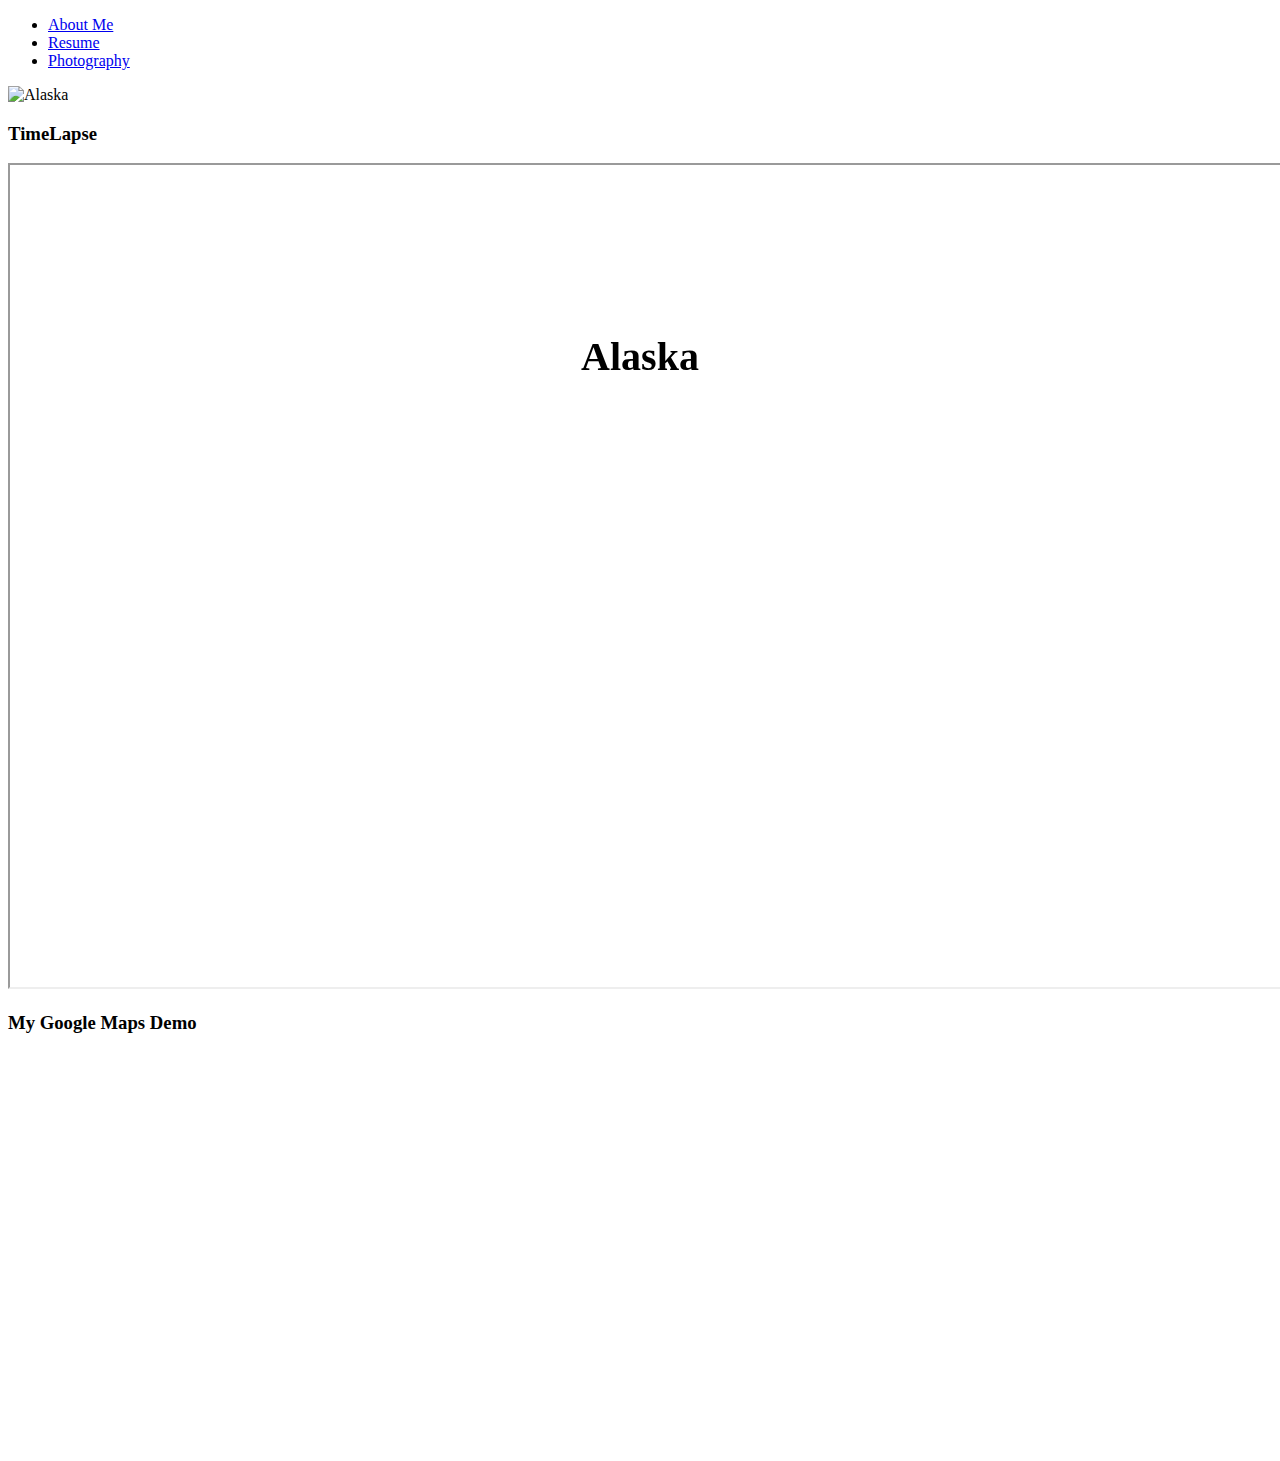
==== photography.html @ 10b3a90c "Update photography.html" ====
<!DOCTYPE html>
<html>
<head>
  <meta charset="UTF-8">
  <title>Photos</title>
	
	<style>
body{
	backgorund color="#ffffff"
		}
.mySlides {display:none;}

#image1{
width: 1423px;
height: 822px;
float: center;
}
#image2{
width: 1423px;
height: 822px;
float: center;
}
#image3{
width: 1423px;
height: 822px;
float: center;
}
#image4{
width: 1423px;
height: 822px;
float: center;
}
#image5{
width: 1423px;
height: 822px;
float: center;
}

h2 { 
   position: absolute; 
   top: 200px; 
   left: 0; 
   width: 100%; 
}

#h61{
text-align: center;
top: 300px; 
}

#h62{
text-align: center;
top: 300px; 
}

#h63{
text-align: center;
top: 300px; 
}
		
#h64{
text-align: center;
top: 300px; 
}
#h65{
text-align: center;
top: 300px; 
}
.video {display: none:}

#video1{
width: 1423px;
height: 822px;
float: center;
}

#map {
        height: 400px;
        width: 100%;
       }

</style>
	
</head>

<body>

<nav class="nav1">

		<ul>
			<li><a href="index.html">About Me</a></li>
			<li><a href="resume.html">Resume</a></li>
       		<li><a href="photography.html">Photography</a></li>
  	  </ul>
    </nav>

<div class="mySlides">
  <img id = "image5" src="images/alaska.JPG" alt="Alaska">
  	<h2 id = "h65" style="font-size:40px;">Alaska</h2>
</div>

<div class="mySlides">
  <img id = "image1" src="images/glacier.JPG" alt="Glacier">
  <h2 id = "h61" style="font-size:38px;">Glacier Bay National Park</h2>
</div>

<div class="mySlides">
  <img id = "image2" src="images/jun.JPG" alt="Juneau">
  	<h2 id = "h62" style="font-size:38px;">Juneau</h2>
</div>

<div class="mySlides">
  <img id = "image3" src="images/hob.JPG" alt="Hobert Bay">
   	<h2 id = "h63" style="font-size:38px;">Hobart Bay</h2>
</div>

<div class="mySlides">
  <img id = "image4" src="images/star.JPG" alt="Cruise">
	<h2 id = "h64" style="font-size:38px;">Glacier Bay</h2>
</div>

<div class="video">
<h3>TimeLapse</h3>
		<iframe id = "video1" src="https://www.youtube.com/embed/vs0G0pxoSJo"></iframe>
</div>

<script>
var myIndex = 0;
carousel();

function carousel() {
    var i;
    var x = document.getElementsByClassName("mySlides");
    for (i = 0; i < x.length; i++) {
       x[i].style.display = "none";  
    }
    myIndex++;
    if (myIndex > x.length) {myIndex = 1}    
    x[myIndex-1].style.display = "block";  
    setTimeout(carousel, 3000); 
}

</script>

<h3>My Google Maps Demo</h3>
   	 <div id="map"></div>
   		 <script>
    		  function initMap() {
     		  var Alaska = {lat: 64.200841, lng: -149.493673};
     		  var Yellowstone = {lat: 44.427963, lng: -110.588455};
     		  var DeathValley = {lat: 36.505389, lng: -117.079408};
      		  var map = new google.maps.Map(document.getElementById('map'), {
         	  	zoom: 2,
         		 center: Alaska,
         		 mapTypeId: 'satellite'
     	   });
        var marker = new google.maps.Marker({
          position: Alaska,
          map: map
        });
        var marker = new google.maps.Marker({
          position: Yellowstone,
          map: map
        });
        var marker = new google.maps.Marker({
          position: DeathValley,
          map: map
        });
      }
    </script>
    <script async defer
    src="https://maps.googleapis.com/maps/api/js?key=AIzaSyBAsibUq-mOtk0NHOF4sroa0RtWayt8fTo&callback=initMap">
    </script>
			
</body>
</html>
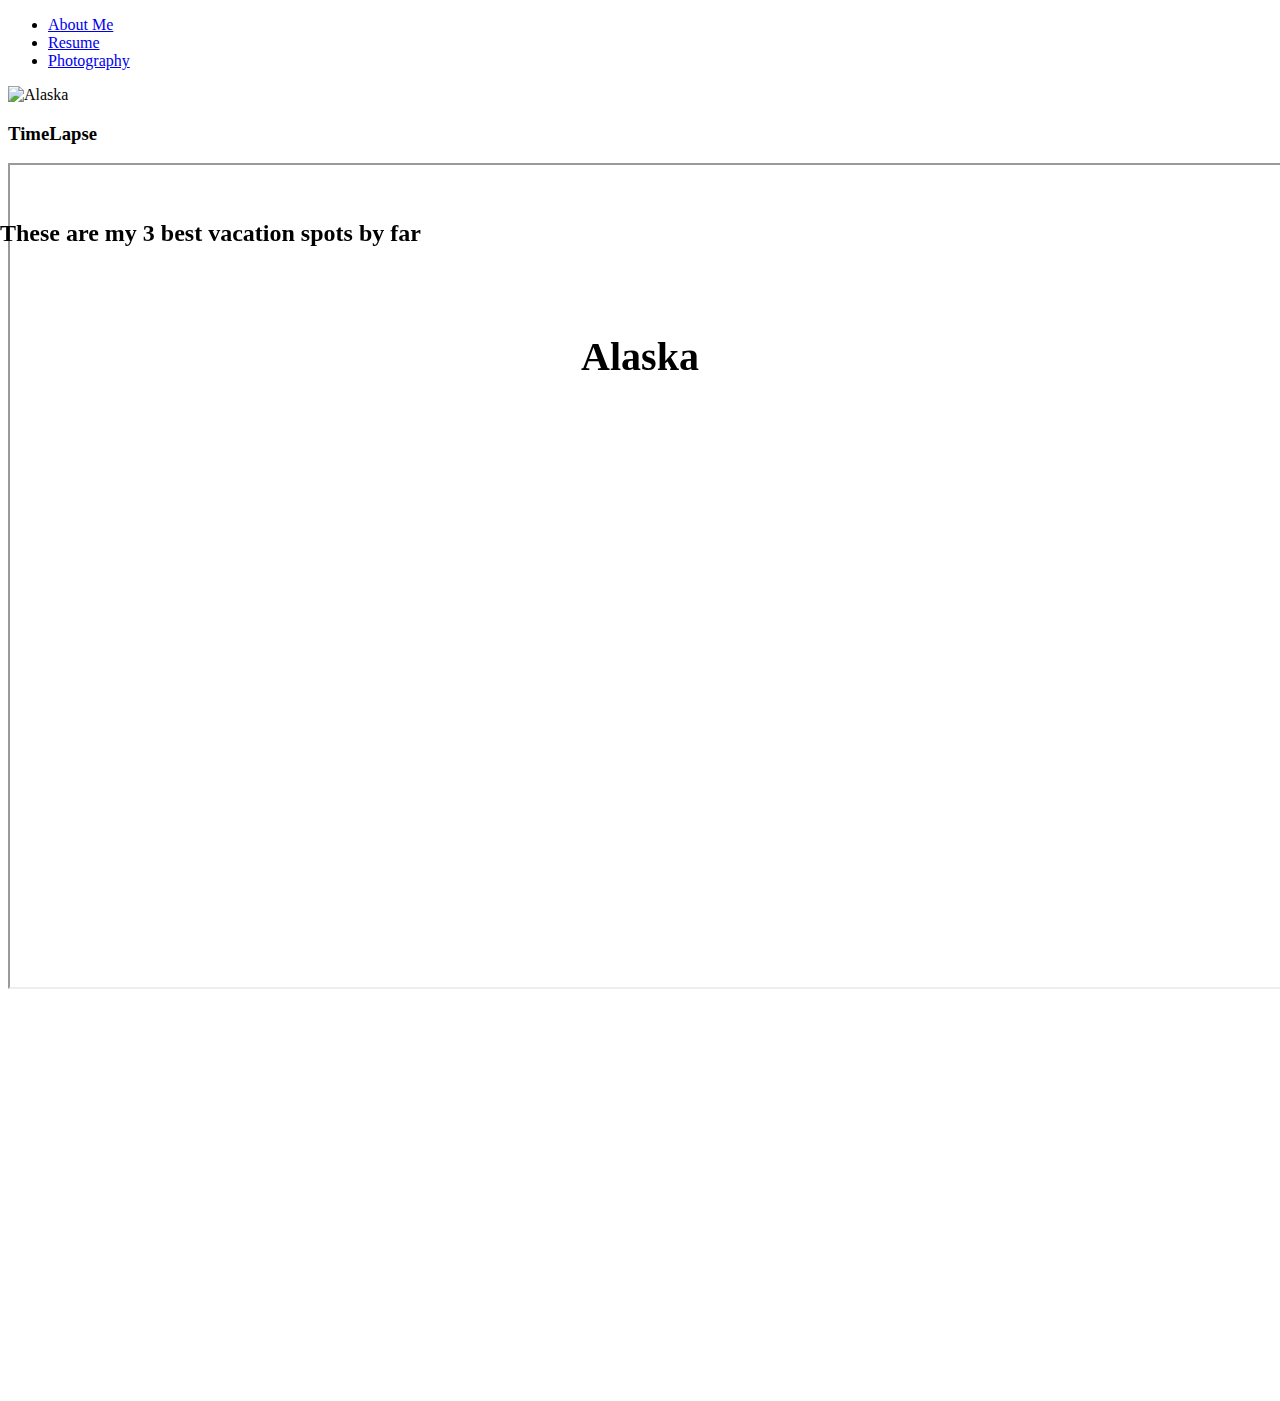
==== commit b656dd20: "Update photography.html" ====
--- a/photography.html
+++ b/photography.html
@@ -142,7 +142,7 @@
 
 </script>
 
-<h3>My Google Maps Demo</h3>
+<h2>These are my 3 best vacation spots by far</h2>
    	 <div id="map"></div>
    		 <script>
     		  function initMap() {
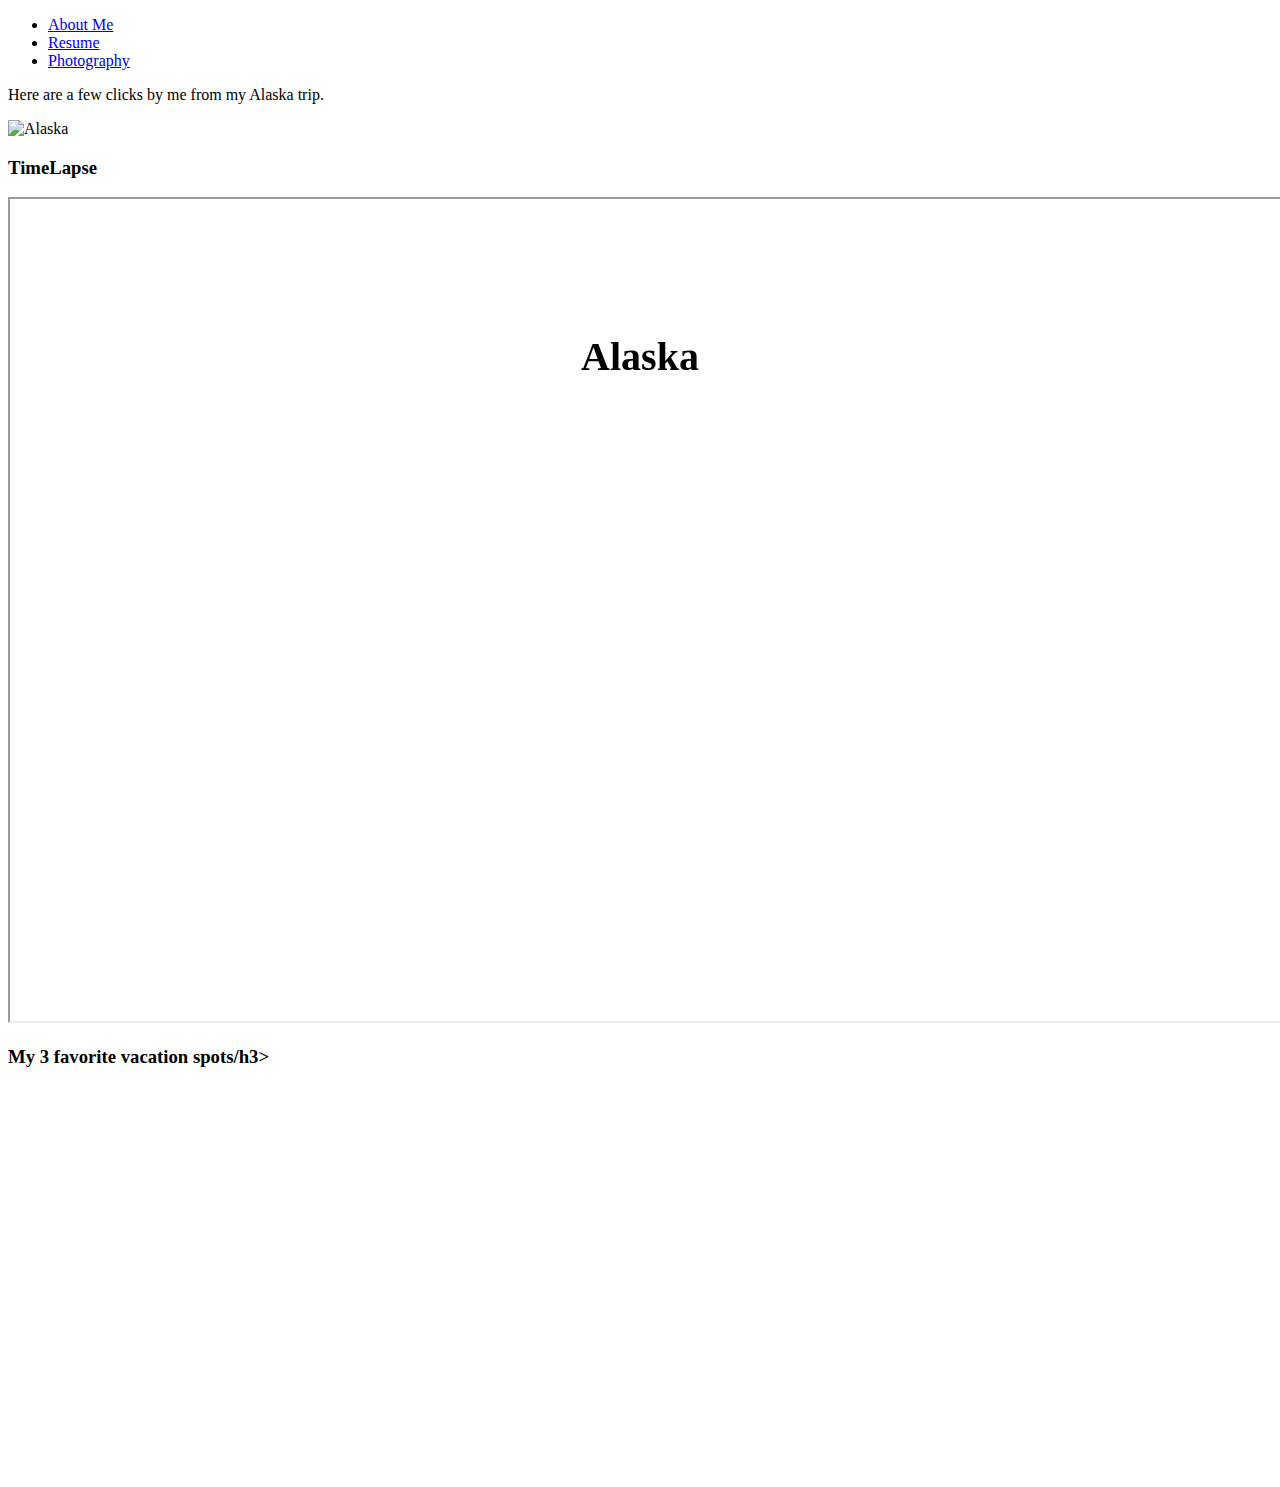
==== commit 9101edac: "Update photography.html" ====
--- a/photography.html
+++ b/photography.html
@@ -94,6 +94,7 @@
   	  </ul>
     </nav>
 
+	<p>Here are a few clicks by me from my Alaska trip.</p>
 <div class="mySlides">
   <img id = "image5" src="images/alaska.JPG" alt="Alaska">
   	<h2 id = "h65" style="font-size:40px;">Alaska</h2>
@@ -142,7 +143,7 @@
 
 </script>
 
-<h2>These are my 3 best vacation spots by far</h2>
+<h3>My 3 favorite vacation spots/h3>
    	 <div id="map"></div>
    		 <script>
     		  function initMap() {
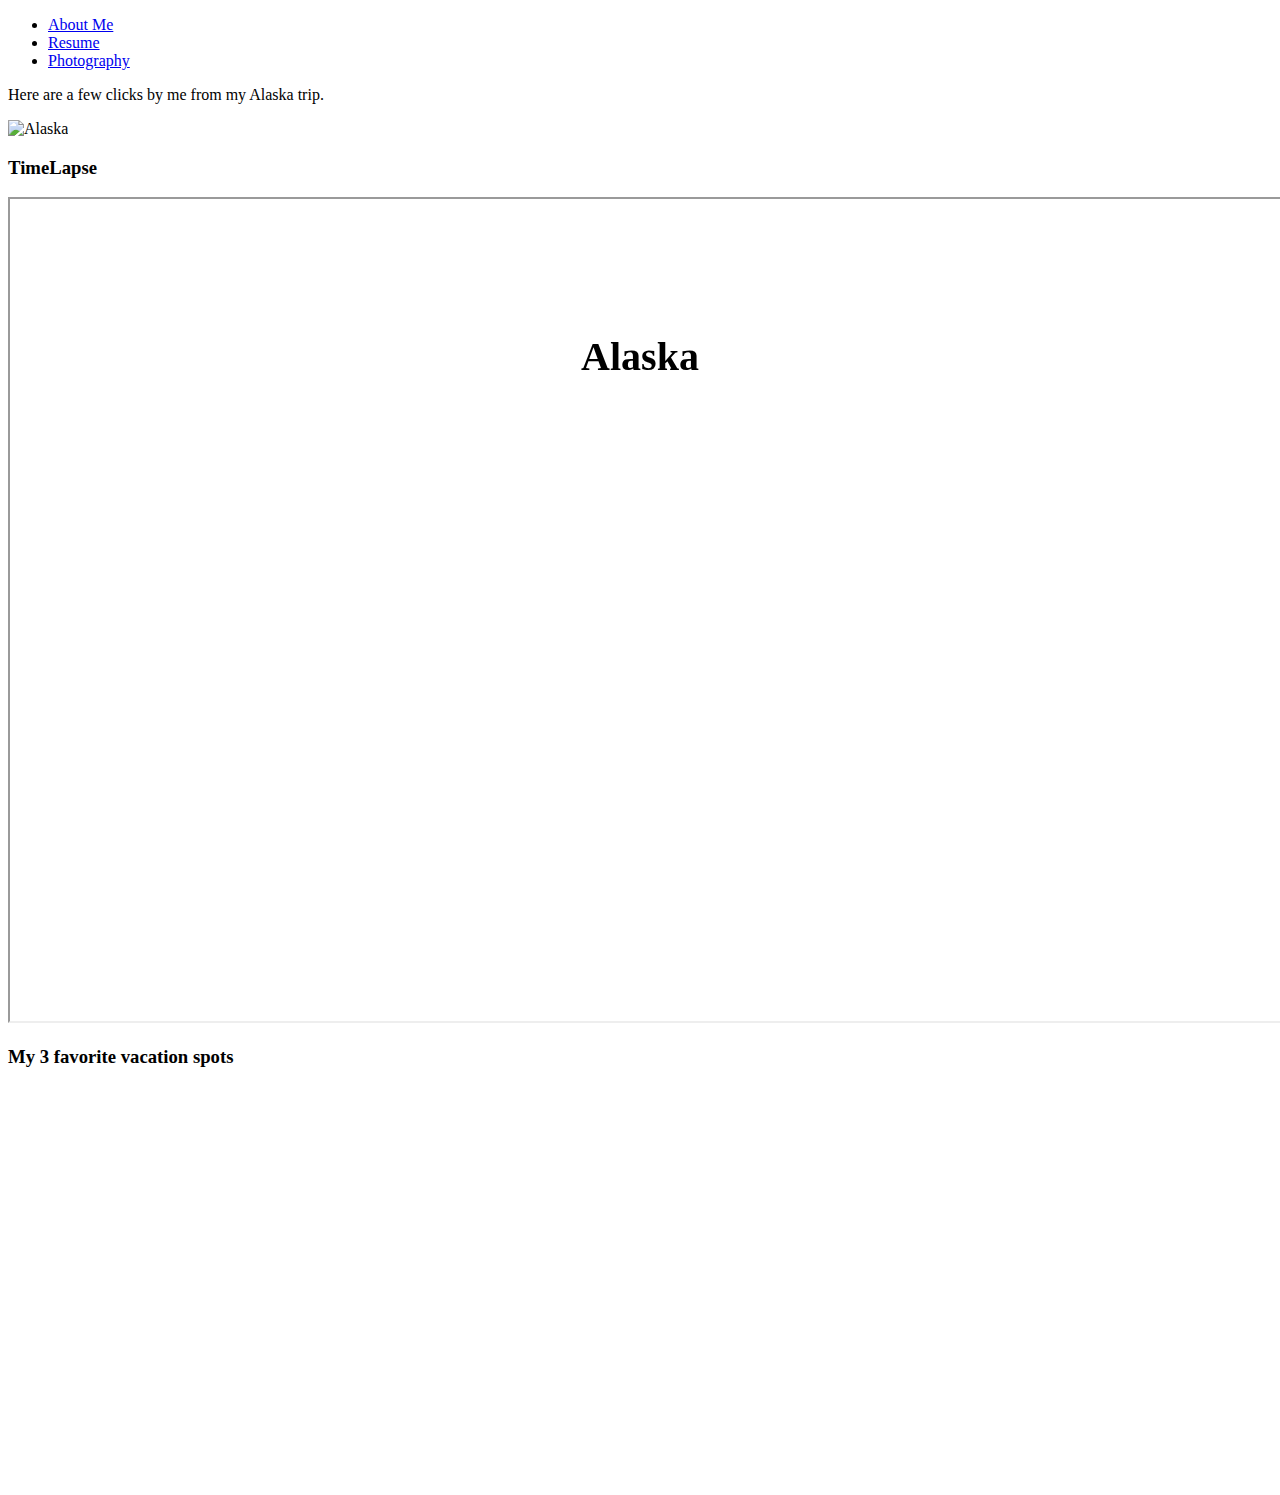
==== commit 64726be2: "Update photography.html" ====
--- a/photography.html
+++ b/photography.html
@@ -143,7 +143,7 @@
 
 </script>
 
-<h3>My 3 favorite vacation spots/h3>
+<h3>My 3 favorite vacation spots</h3>
    	 <div id="map"></div>
    		 <script>
     		  function initMap() {
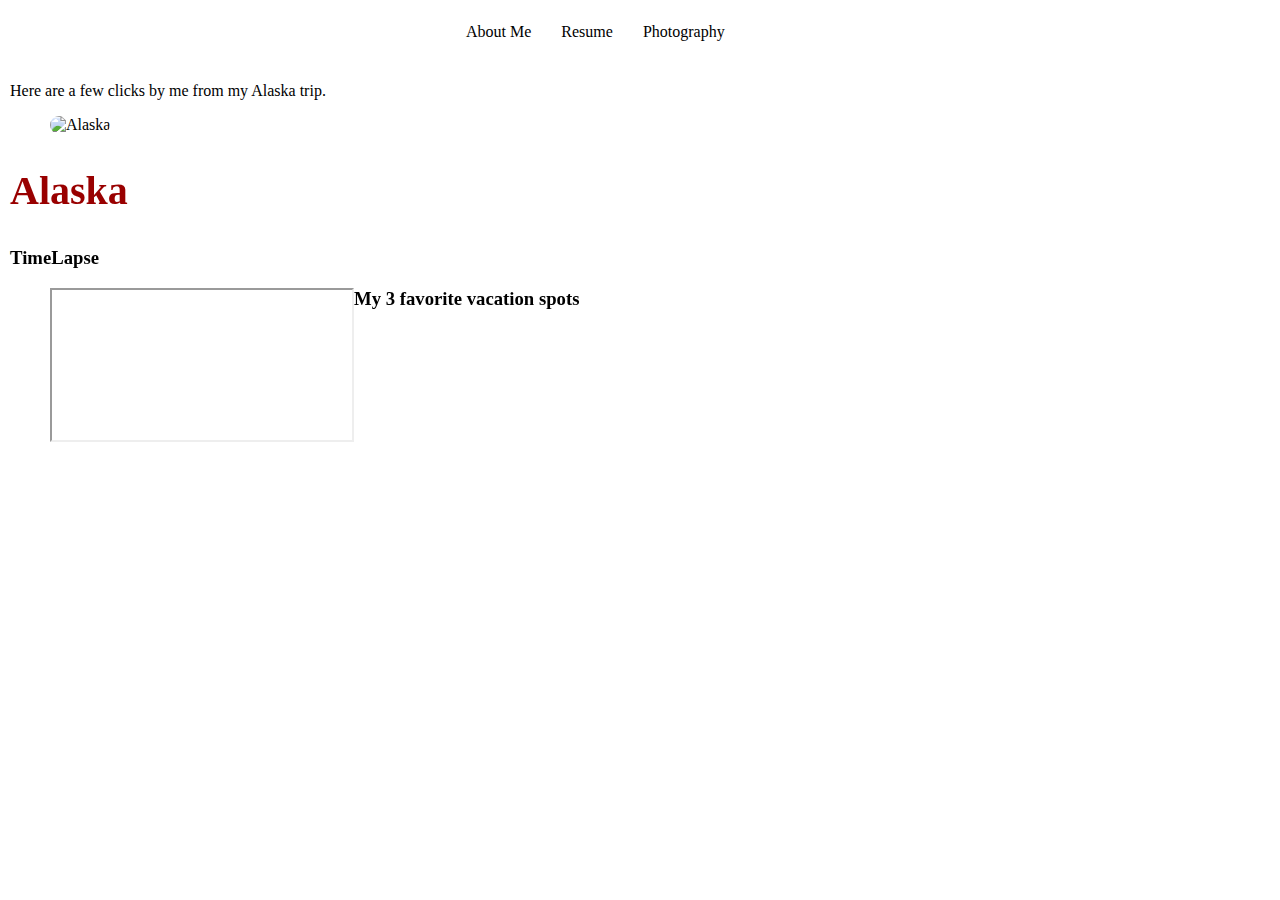
==== commit eaaabf33: "Update photography.html" ====
--- a/photography.html
+++ b/photography.html
@@ -3,89 +3,12 @@
 <head>
   <meta charset="UTF-8">
   <title>Photos</title>
-	
-	<style>
-body{
-	backgorund color="#ffffff"
-		}
-.mySlides {display:none;}
-
-#image1{
-width: 1423px;
-height: 822px;
-float: center;
-}
-#image2{
-width: 1423px;
-height: 822px;
-float: center;
-}
-#image3{
-width: 1423px;
-height: 822px;
-float: center;
-}
-#image4{
-width: 1423px;
-height: 822px;
-float: center;
-}
-#image5{
-width: 1423px;
-height: 822px;
-float: center;
-}
-
-h2 { 
-   position: absolute; 
-   top: 200px; 
-   left: 0; 
-   width: 100%; 
-}
-
-#h61{
-text-align: center;
-top: 300px; 
-}
-
-#h62{
-text-align: center;
-top: 300px; 
-}
-
-#h63{
-text-align: center;
-top: 300px; 
-}
-		
-#h64{
-text-align: center;
-top: 300px; 
-}
-#h65{
-text-align: center;
-top: 300px; 
-}
-.video {display: none:}
-
-#video1{
-width: 1423px;
-height: 822px;
-float: center;
-}
-
-#map {
-        height: 400px;
-        width: 100%;
-       }
-
-</style>
-	
+	 <link rel="stylesheet" type="text/css" href="style.css">
 </head>
 
 <body>
 
-<nav class="nav1">
+<nav class="nav">
 
 		<ul>
 			<li><a href="index.html">About Me</a></li>
--- a/style.css
+++ b/style.css
@@ -0,0 +1,87 @@
+/*HTML*/
+html {
+			min-width: 1000px;
+}
+/*------------------------------------------------------------------------------------*/
+/*CSS for Links*/
+.nav {
+	padding-bottom: 10px;
+	width:315px;
+	position:relative;
+	left:35%;
+}
+
+ .nav ul {
+    list-style-type: none;
+    color: black;
+    margin: 0;
+    padding: 0;
+    overflow: hidden;
+    background-color: #ffffff;
+}
+
+.nav li {
+    float: left;
+}
+
+.nav li a {
+    display: inline-block;
+    font-size: 1em;
+    color: black;
+    text-align: center; 
+    padding: 15px 15px;
+    text-decoration: none;
+}
+
+.nav li a:hover {
+    background-color: #bfbfbf;
+    
+}
+/*------------------------------------------------------------------------------------*/
+/*CSS for all three webpages*/
+
+body {
+	margin-left: 10px;
+	margin-right: 10px;
+}
+
+h1{
+    font-family: "Times New Roman", Times, serif;
+    border-top-style: none;
+	color: #000000;
+}
+
+h2{
+    font-family: "Times New Roman", Times, serif;
+    border-top-style: none;
+	color: #990000;
+}
+
+p{
+    font-family: "Times New Roman", Times, serif;
+	color: #000000;
+
+}
+
+ul{
+	color: #000000;
+}
+
+/*------------------------------------------------------------------------------------*/
+/*CSS for Images and videos*/
+img {
+    border-radius: 10px;
+	margin-left: 40px;
+
+}
+iframe{
+	float: left;
+	margin-left: 40px;
+}
+/*------------------------------------------------------------------------------------*/
+
+#map {
+        height: 400px;
+        width: 100%;
+       }
+
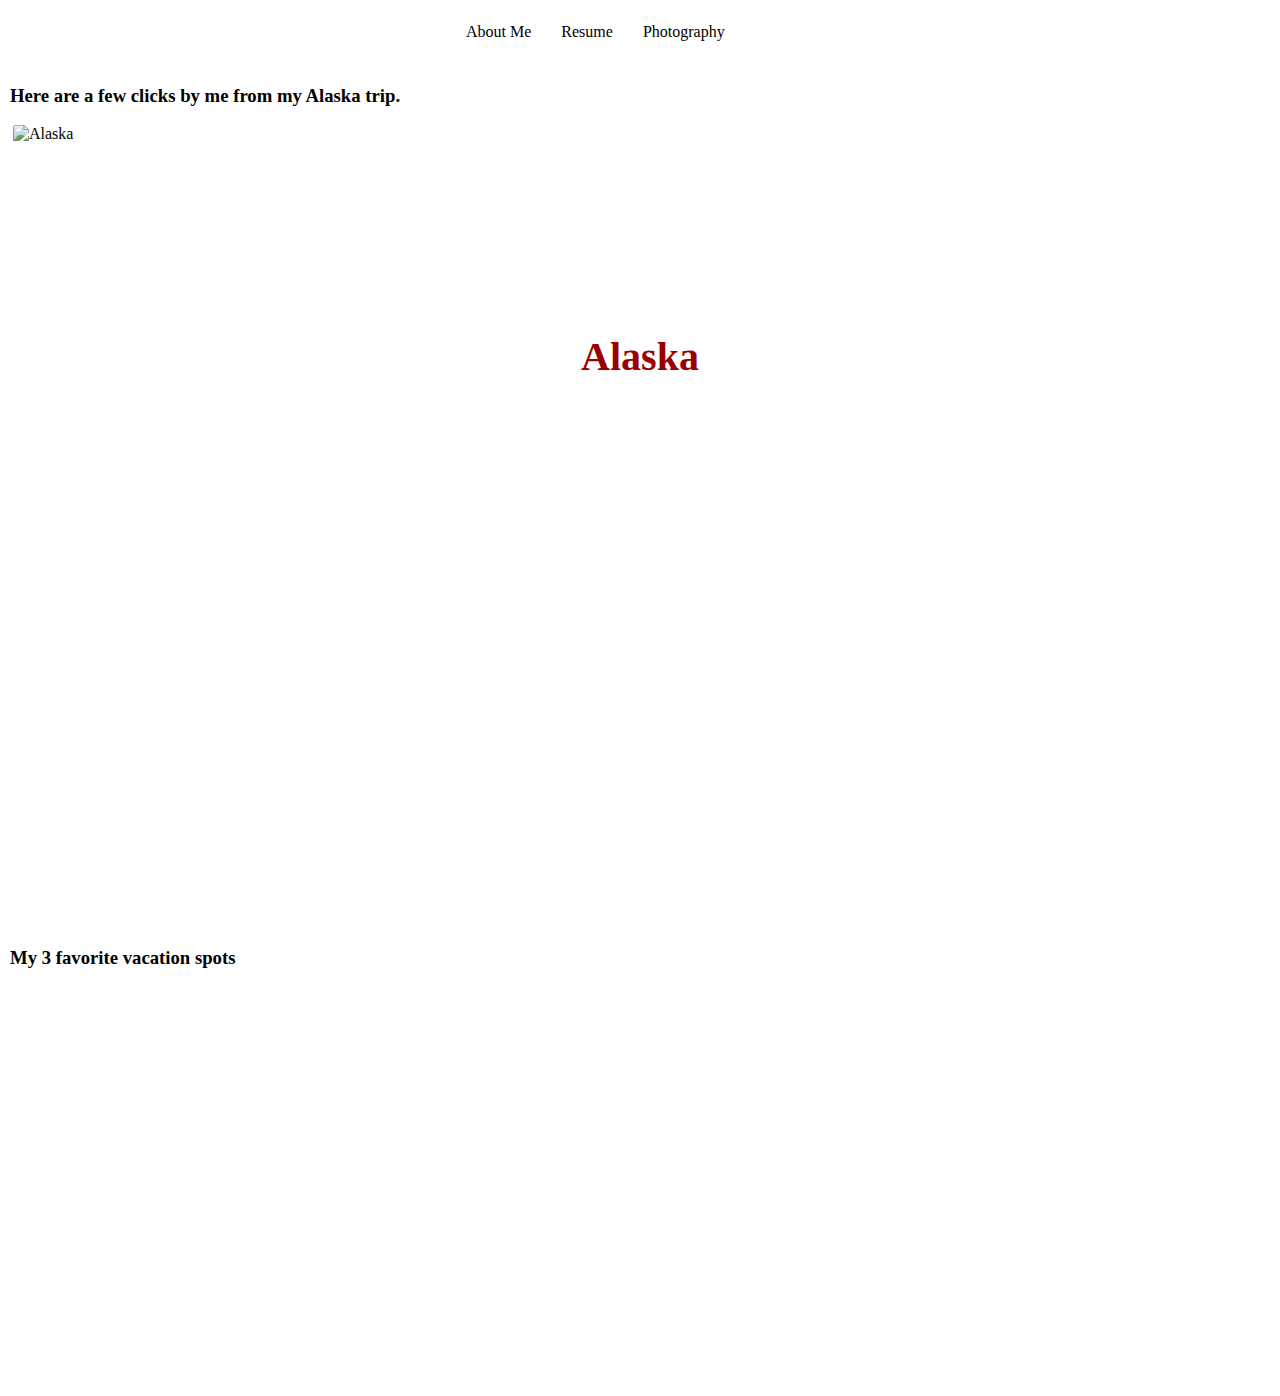
==== commit 88342354: "Update photography.html" ====
--- a/photography.html
+++ b/photography.html
@@ -17,7 +17,8 @@
   	  </ul>
     </nav>
 
-	<p>Here are a few clicks by me from my Alaska trip.</p>
+	<h3>Here are a few clicks by me from my Alaska trip.</h3
+		>
 <div class="mySlides">
   <img id = "image5" src="images/alaska.JPG" alt="Alaska">
   	<h2 id = "h65" style="font-size:40px;">Alaska</h2>
@@ -44,7 +45,7 @@
 </div>
 
 <div class="video">
-<h3>TimeLapse</h3>
+	<h3>TimeLapse</h3>
 		<iframe id = "video1" src="https://www.youtube.com/embed/vs0G0pxoSJo"></iframe>
 </div>
 
--- a/style.css
+++ b/style.css
@@ -5,10 +5,10 @@
 /*------------------------------------------------------------------------------------*/
 /*CSS for Links*/
 .nav {
-	padding-bottom: 10px;
-	width:315px;
-	position:relative;
-	left:35%;
+  padding-bottom: 10px;
+  width: 315px;
+  position:relative;
+  left:35%;
 }
 
  .nav ul {
@@ -69,19 +69,86 @@
 
 /*------------------------------------------------------------------------------------*/
 /*CSS for Images and videos*/
+
 img {
-    border-radius: 10px;
-	margin-left: 40px;
+   border-radius: 2px;
+   margin-left: 3px;
+ }
+ 
+ iframe{
+ 	margin-left: 3px;
+ 	float: left;
+  }
+  
+.mySlides {display:none;}
 
+#image1{
+	width: 1423px;
+	height: 822px;
+	float: left;
+	}
+#image2{
+	width: 1423px;
+	height: 822px;
+	float: left;
 }
-iframe{
+#image3{
+	width: 1423px;
+	height: 822px;
 	float: left;
-	margin-left: 40px;
+}
+#image4{
+	width: 1423px;
+	height: 822px;
+	float: left;
+}
+#image5{
+	width: 1423px;
+	height: 822px;
+	float: left;
+}
+
+.video {display: none;}
+
+#video1{
+	width: 1423px;
+	height: 822px;
+	float: left;
 }
 /*------------------------------------------------------------------------------------*/
+
+h2 { 
+   position: absolute; 
+   top: 200px; 
+   left: 0; 
+   width: 100%; 
+}
+
+#h61{
+	text-align: center;
+	top: 300px; 
+}
+
+#h62{
+	text-align: center;
+	top: 300px; 
+}
+
+#h63{
+	text-align: center;
+	top: 300px; 
+}
+		
+#h64{
+	text-align: center;
+	top: 300px; 
+}
+#h65{
+	text-align: center;
+	top: 300px; 
+}
 
 #map {
         height: 400px;
         width: 100%;
        }
-
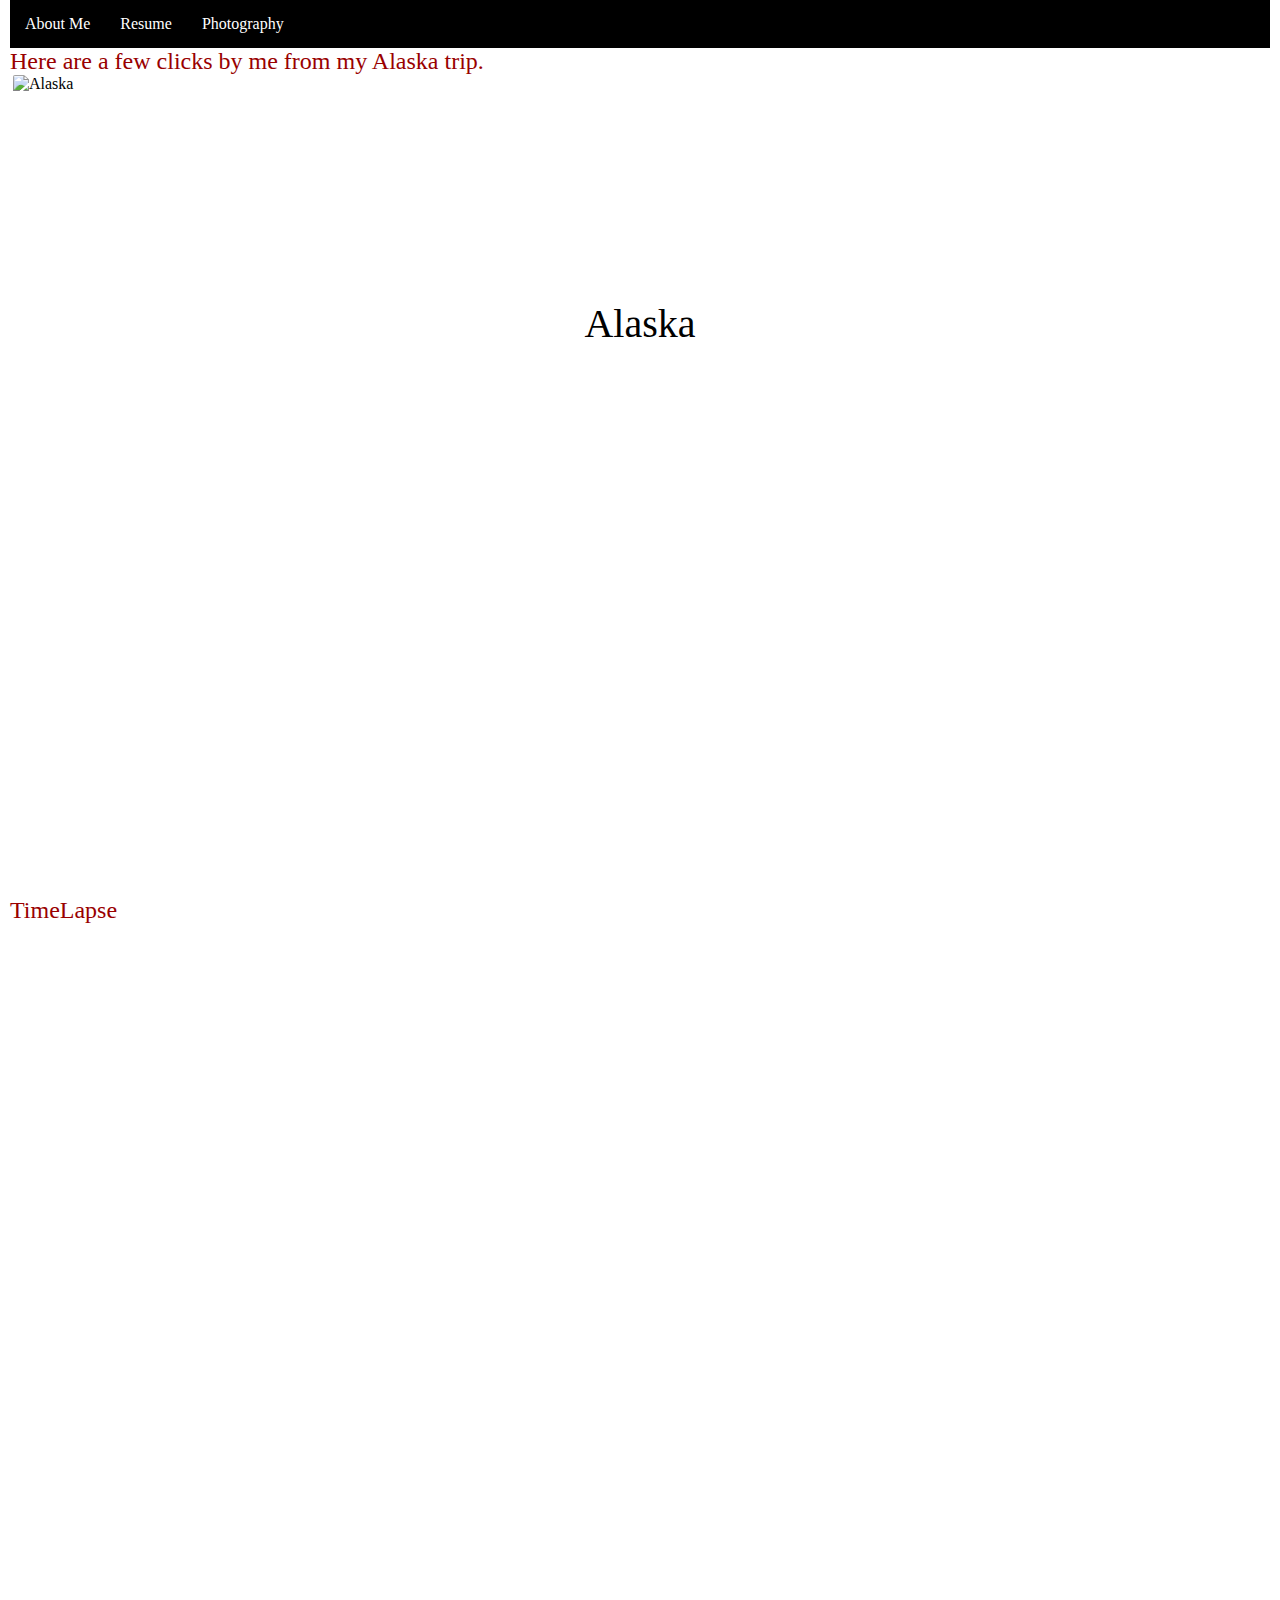
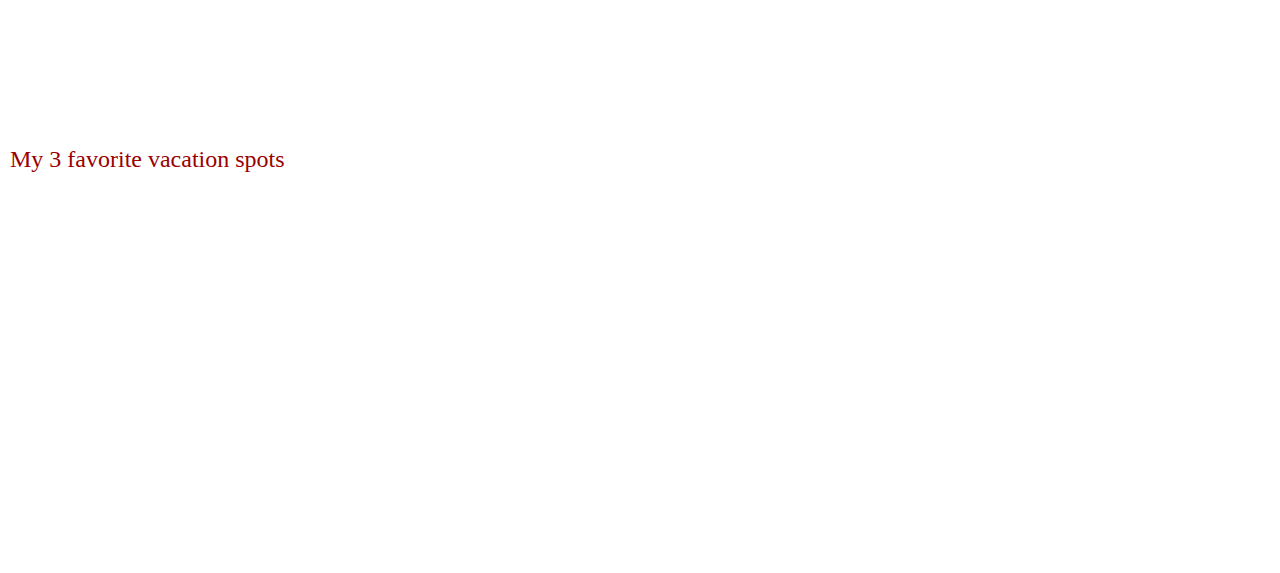
==== commit f6ed5848: "Update photography.html" ====
--- a/photography.html
+++ b/photography.html
@@ -1,5 +1,5 @@
 <!DOCTYPE html>
-<html>
+<html lang="en">
 <head>
   <meta charset="UTF-8">
   <title>Photos</title>
--- a/style.css
+++ b/style.css
@@ -1,3 +1,26 @@
+/*CSS Reset*/
+html, body, div, span, applet, object, iframe,
+h1, h2, h3, h4, h5, h6, p, blockquote, pre,
+a, abbr, acronym, address, big, cite, code,
+del, dfn, em, img, ins, kbd, q, s, samp,
+small, strike, strong, sub, sup, tt, var,
+b, u, i, center,
+dl, dt, dd, ol, ul, li,
+fieldset, form, label, legend,
+table, caption, tbody, tfoot, thead, tr, th, td,
+article, aside, canvas, details, embed, 
+figure, figcaption, footer, header, hgroup, 
+menu, nav, output, ruby, section, summary,
+time, mark, audio, video {
+	margin: 0;
+	padding: 0;
+	border: 0;
+	font-size: 100%;
+	font: inherit;
+	vertical-align: baseline;
+}
+/*------------------------------------------------------------------------------------*/
+
 /*HTML*/
 html {
 			min-width: 1000px;
@@ -5,19 +28,21 @@
 /*------------------------------------------------------------------------------------*/
 /*CSS for Links*/
 .nav {
-  padding-bottom: 10px;
-  width: 315px;
-  position:relative;
-  left:35%;
+  text-align:center;
+  background-color: #bfbfbf;
+  overflow: hidden;
+	list-style: none;
+	width: 100%;
+	margin: 0;
+	padding: 0;
 }
 
  .nav ul {
     list-style-type: none;
-    color: black;
     margin: 0;
     padding: 0;
     overflow: hidden;
-    background-color: #ffffff;
+    background-color: #000000;
 }
 
 .nav li {
@@ -27,44 +52,97 @@
 .nav li a {
     display: inline-block;
     font-size: 1em;
-    color: black;
+    color: white;
     text-align: center; 
     padding: 15px 15px;
     text-decoration: none;
 }
 
 .nav li a:hover {
-    background-color: #bfbfbf;
-    
-}
-/*------------------------------------------------------------------------------------*/
-/*CSS for all three webpages*/
+    background-color: #380;
+}
+/*------------------------------------------------------------------------------------*/
+/*CSS for three webpages*/
 
 body {
 	margin-left: 10px;
 	margin-right: 10px;
 }
 
+section { 
+    display: block;
+}
+
 h1{
+    font-size: 200%;
+	border-style: solid;
+	font-family: "Times New Roman", Times, serif;
+	color: #000033;
+	text-align: center;
+}
+
+h3{
     font-family: "Times New Roman", Times, serif;
-    border-top-style: none;
-	color: #000000;
-}
-
-h2{
-    font-family: "Times New Roman", Times, serif;
-    border-top-style: none;
+    font-size: 150%;
+	border-style: solid;
+	font-family: "Times New Roman", Times, serif;
 	color: #990000;
+	text-align: left;
 }
 
 p{
     font-family: "Times New Roman", Times, serif;
 	color: #000000;
-
-}
-
-ul{
-	color: #000000;
+}
+
+p.big {
+    line-height: 200%;
+}
+
+ul.a {
+    list-style-type: circle;
+    color: #000000;
+    padding-top: 10px;
+    padding-right: 0px;
+    padding-bottom: 10px;
+    padding-left: 20px;
+    line-height: 150%;
+}
+
+ul.c {
+    list-style-type: square;
+    color: #000000;
+    padding-top: 10px;
+    padding-right: 0px;
+    padding-bottom: 10px;
+    padding-left: 20px;
+    line-height: 150%;
+}
+
+ol.b {
+    list-style-type: upper-roman;
+    color: #000000;
+    padding-top: 10px;
+    padding-right: 0px;
+    padding-bottom: 10px;
+    padding-left: 20px;
+    line-height: 150%;
+    margin-left: 10px;
+}
+
+/*------------------------------------------------------------------------------------*/
+/*CSS for Resume*/
+
+div.resume h3 {
+	font-family: "Times New Roman", Times, serif;
+	font-size: 130%;
+	border-style: solid;
+	color: #990000;
+	text-align: left;
+	padding-top: 10px;
+ 	padding-right: 0px;
+   	padding-bottom: 10px;
+   	padding-left: 0px;
 }
 
 /*------------------------------------------------------------------------------------*/
@@ -108,8 +186,6 @@
 	float: left;
 }
 
-.video {display: none;}
-
 #video1{
 	width: 1423px;
 	height: 822px;
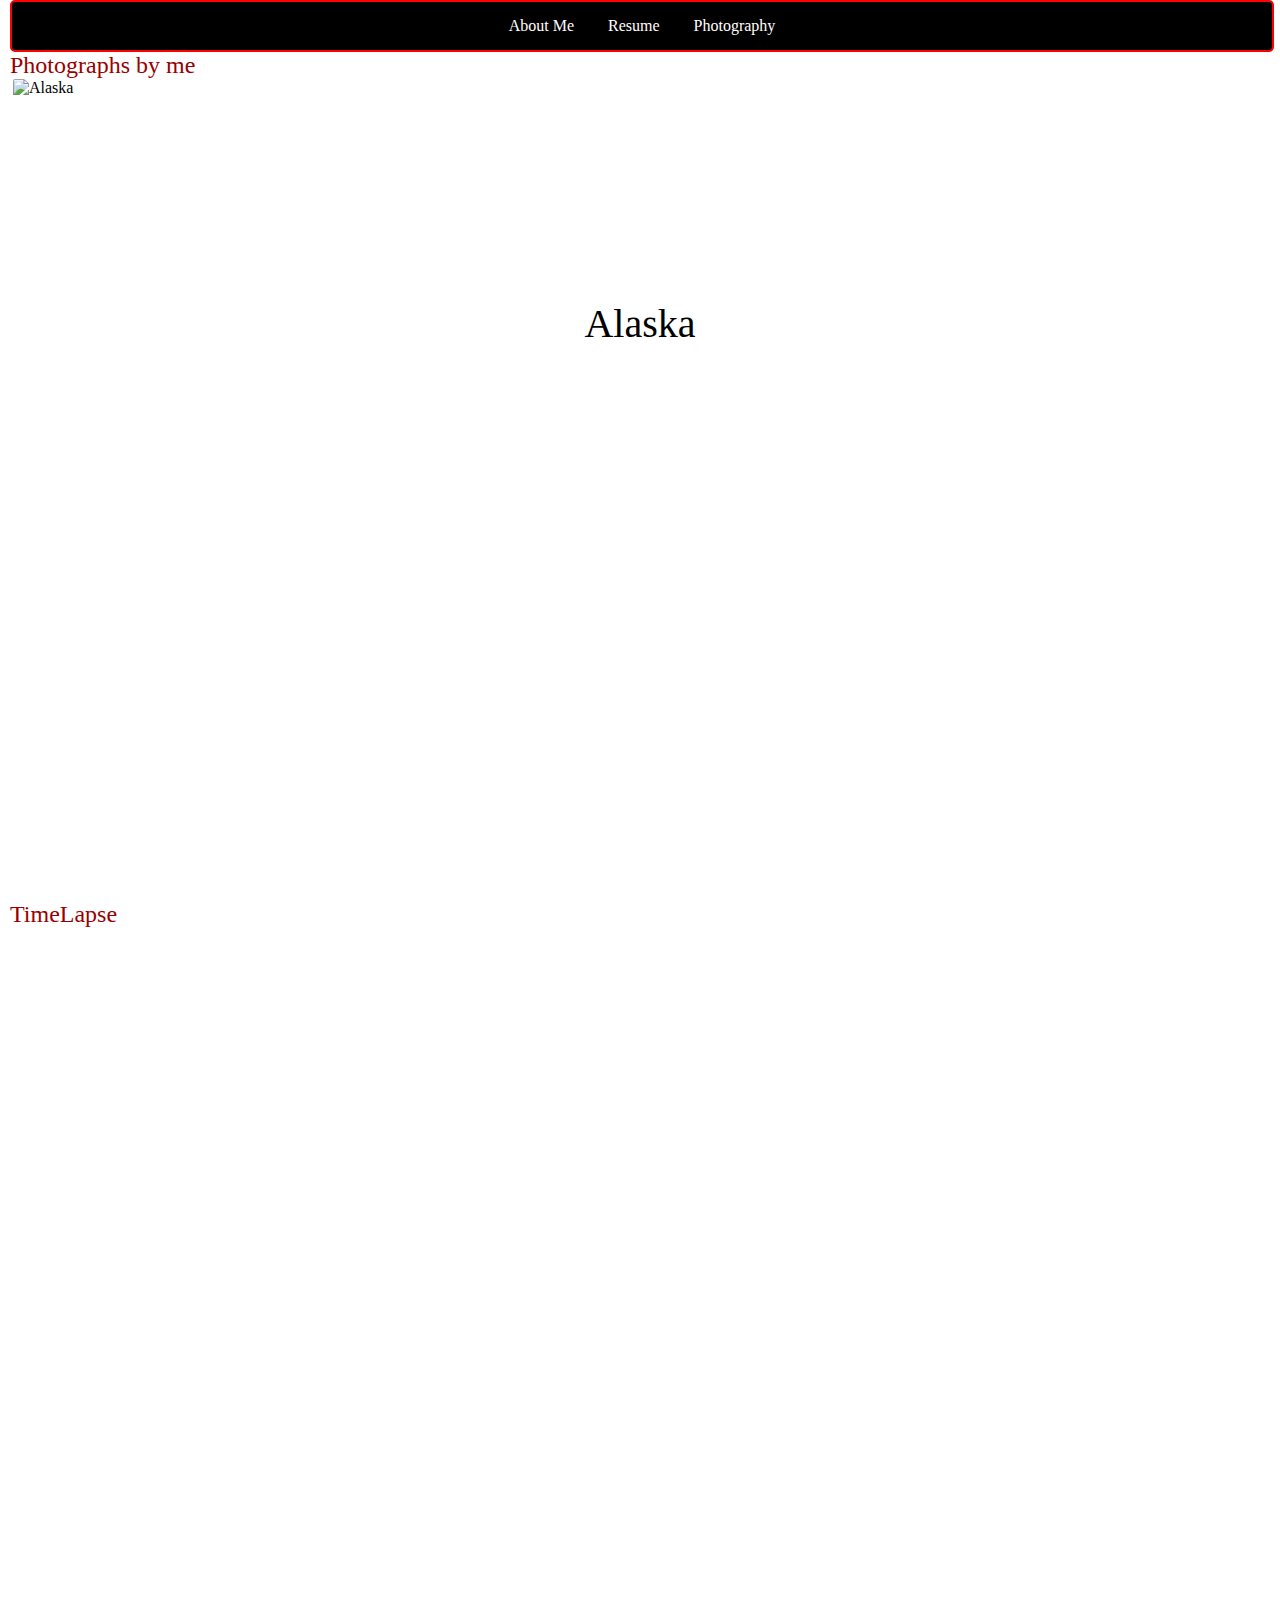
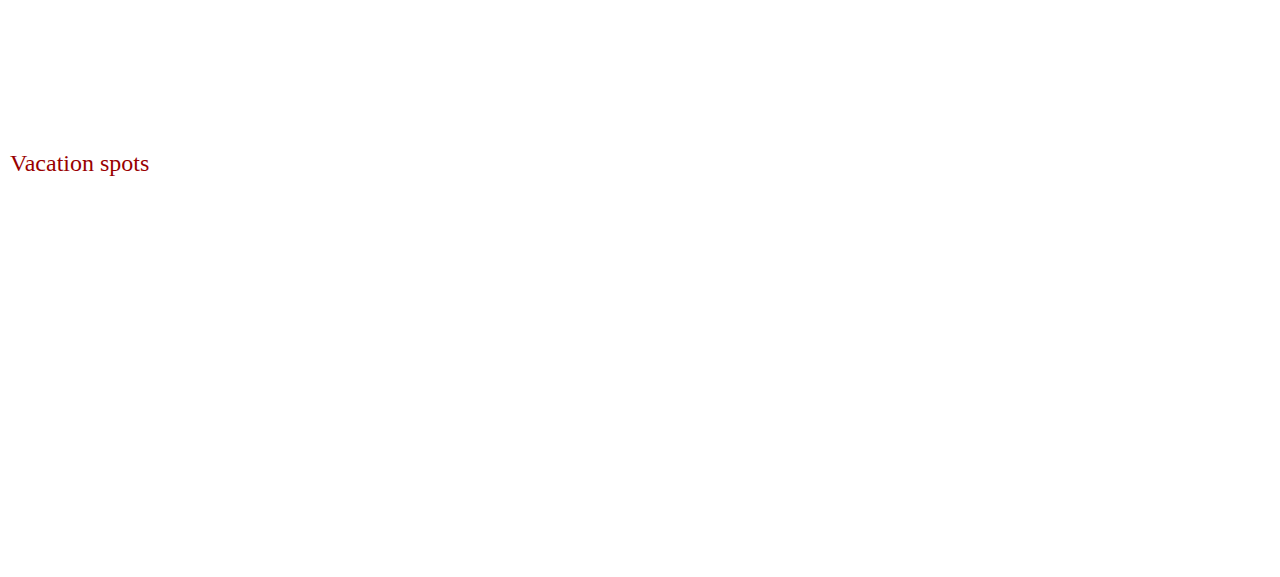
==== commit 23739912: "Update photography.html" ====
--- a/photography.html
+++ b/photography.html
@@ -17,7 +17,7 @@
   	  </ul>
     </nav>
 
-	<h3>Here are a few clicks by me from my Alaska trip.</h3
+	<h3>Photographs by me</h3
 		>
 <div class="mySlides">
   <img id = "image5" src="images/alaska.JPG" alt="Alaska">
@@ -67,7 +67,7 @@
 
 </script>
 
-<h3>My 3 favorite vacation spots</h3>
+<h3>Vacation spots</h3>
    	 <div id="map"></div>
    		 <script>
     		  function initMap() {
--- a/style.css
+++ b/style.css
@@ -28,27 +28,24 @@
 /*------------------------------------------------------------------------------------*/
 /*CSS for Links*/
 .nav {
-  text-align:center;
-  background-color: #bfbfbf;
-  overflow: hidden;
-	list-style: none;
-	width: 100%;
+	text-align:center;
+	background-color: #000000;
 	margin: 0;
 	padding: 0;
-}
-
- .nav ul {
-    list-style-type: none;
-    margin: 0;
-    padding: 0;
-    overflow: hidden;
-    background-color: #000000;
+	width: 100%;
+	border: 2px solid red;
+        border-radius: 5px;
 }
 
 .nav li {
-    float: left;
-}
-
+	display:inline;
+}
+
+.nav a {
+	text-decoration:none; 
+	padding:0 30px;
+	text-align:center;
+}
 .nav li a {
     display: inline-block;
     font-size: 1em;
@@ -60,6 +57,8 @@
 
 .nav li a:hover {
     background-color: #380;
+    border: 2px solid white;
+    border-radius: 5px;
 }
 /*------------------------------------------------------------------------------------*/
 /*CSS for three webpages*/
@@ -130,6 +129,37 @@
     margin-left: 10px;
 }
 
+/*------------------------------------------------------------------------------------*/
+/*Media Query*/
+.media{
+    color:#fff;
+		float:left;
+		margin:0%;
+		width: 100%;
+		background-color: #e95b33;
+}
+@media screen and (max-width: 600px) { 
+		.media{
+			float: none;
+			margin:0;
+			width: 100%;
+		}
+}
+	
+.med{
+    color:#fff;
+		float:left;
+		margin:0%;
+		width: 100%;
+		background-color: #40b7d7;
+}
+@media screen and (max-width: 600px) { 
+		.med{
+			float: none;
+			margin:0;
+			width: 100%;
+		}
+}
 /*------------------------------------------------------------------------------------*/
 /*CSS for Resume*/
 
